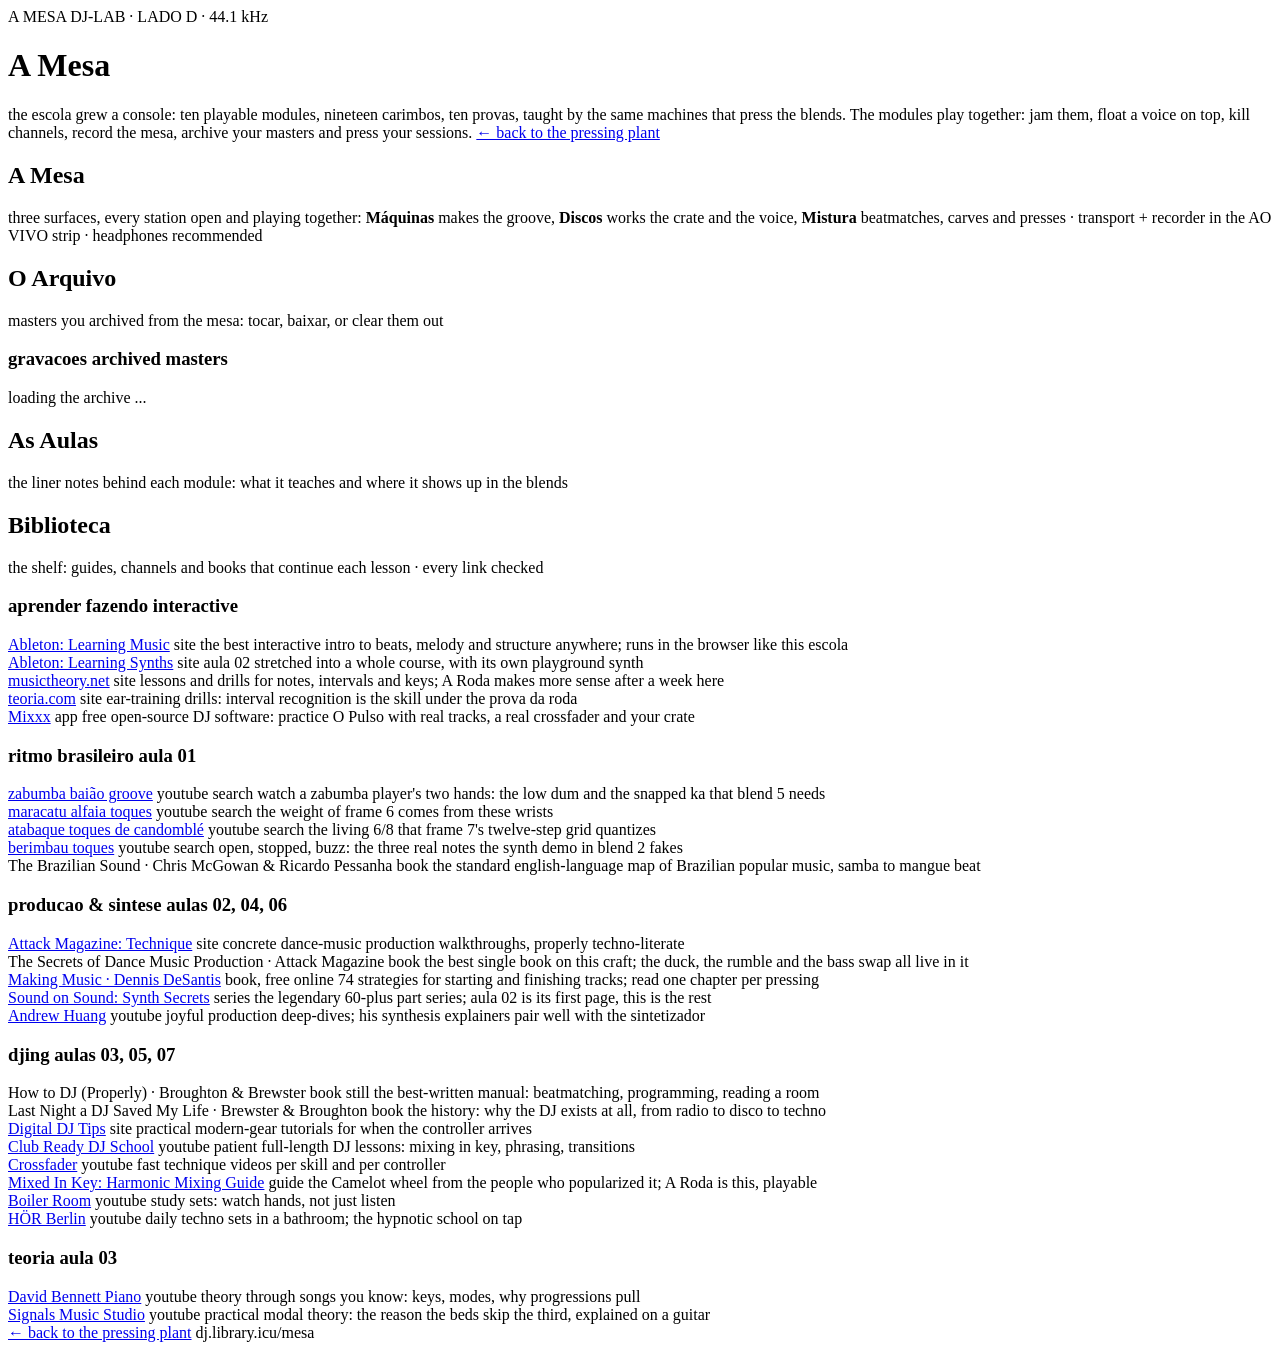
==== djlab/static/mesa.html @ 8e93fe14 "initial commit: dj-lab, the Brasil x Maquina studio Seven blend recipes rendered server side with nu" ====
<!doctype html>
<html lang="en">
<head>
<meta charset="utf-8">
<meta name="viewport" content="width=device-width, initial-scale=1">
<title>A Mesa -- Brasil x Maquina</title>
<link rel="icon" href="data:image/svg+xml,%3Csvg xmlns='http://www.w3.org/2000/svg' viewBox='0 0 32 32'%3E%3Ccircle cx='16' cy='16' r='14' fill='%23a34a24'/%3E%3Ccircle cx='16' cy='16' r='5' fill='%23f2ede2'/%3E%3Ccircle cx='16' cy='16' r='1.6' fill='%23a34a24'/%3E%3C/svg%3E">
<meta property="og:title" content="A Mesa &middot; Brasil x Maquina">
<meta property="og:description" content="Ten playable modules that jam together, a live console to kill channels and record wavs, a stamped curriculum with provas, an archive and a library shelf. Learn mixing, theory, DJing and synthesis by touching.">
<meta property="og:image" content="https://dj.library.icu/static/share-card.png">
<meta property="og:type" content="website">
<meta name="twitter:card" content="summary_large_image">
<meta name="twitter:image" content="https://dj.library.icu/static/share-card.png">
<link rel="preconnect" href="https://fonts.googleapis.com">
<link rel="preconnect" href="https://fonts.gstatic.com" crossorigin>
<link href="https://fonts.googleapis.com/css2?family=Fraunces:opsz,wght@9..144,300;9..144,600;9..144,900&family=Archivo:wght@400;500;700&display=swap" rel="stylesheet">
<link rel="stylesheet" href="/static/style.css?v=25">
</head>
<body>
<header class="masthead reveal">
  <div class="label-row">
    <span class="stamp">A MESA</span>
    <span class="cat-no">DJ-LAB &middot; LADO D &middot; 44.1 kHz</span>
  </div>
  <h1>A Mesa</h1>
  <p class="subtitle">the escola grew a console: ten playable modules, nineteen carimbos, ten
    provas, taught by the same machines that press the blends. The modules play together: jam
    them, float a voice on top, kill channels, record the mesa, archive your masters and press
    your sessions. <a class="back-link" href="/">&larr; back to the pressing plant</a></p>
</header>

<main>
  <section id="console" class="reveal">
    <div class="side-head">
      <h2>A Mesa</h2>
      <span class="side-note">three surfaces, every station open and playing together:
        <b>M&aacute;quinas</b> makes the groove, <b>Discos</b> works the crate and the voice,
        <b>Mistura</b> beatmatches, carves and presses &middot; transport + recorder in the
        AO VIVO strip &middot; headphones recommended</span>
    </div>
    <div id="modulos"></div>
  </section>

  <section id="arquivo" class="reveal">
    <div class="side-head">
      <h2>O Arquivo</h2>
      <span class="side-note">masters you archived from the mesa: tocar, baixar, or clear them out</span>
    </div>
    <div class="bib-shelf arq-block">
      <h3>gravacoes <span class="bib-tag">archived masters</span></h3>
      <div id="exports"><p class="side-note">loading the archive ...</p></div>
    </div>
  </section>

  <section id="escola" class="reveal">
    <div class="side-head">
      <h2>As Aulas</h2>
      <span class="side-note">the liner notes behind each module: what it teaches and where it
        shows up in the blends</span>
    </div>
    <div id="escola-list"></div>
  </section>

  <section id="biblioteca" class="reveal">
    <div class="side-head">
      <h2>Biblioteca</h2>
      <span class="side-note">the shelf: guides, channels and books that continue each lesson &middot; every link checked</span>
    </div>

    <div class="bib-shelf">
      <h3>aprender fazendo <span class="bib-tag">interactive</span></h3>
      <div class="bib-item"><a href="https://learningmusic.ableton.com" target="_blank" rel="noopener">Ableton: Learning Music</a>
        <span class="bib-kind">site</span>
        <span class="bib-why">the best interactive intro to beats, melody and structure anywhere; runs in the browser like this escola</span></div>
      <div class="bib-item"><a href="https://learningsynths.ableton.com" target="_blank" rel="noopener">Ableton: Learning Synths</a>
        <span class="bib-kind">site</span>
        <span class="bib-why">aula 02 stretched into a whole course, with its own playground synth</span></div>
      <div class="bib-item"><a href="https://www.musictheory.net" target="_blank" rel="noopener">musictheory.net</a>
        <span class="bib-kind">site</span>
        <span class="bib-why">lessons and drills for notes, intervals and keys; A Roda makes more sense after a week here</span></div>
      <div class="bib-item"><a href="https://www.teoria.com" target="_blank" rel="noopener">teoria.com</a>
        <span class="bib-kind">site</span>
        <span class="bib-why">ear-training drills: interval recognition is the skill under the prova da roda</span></div>
      <div class="bib-item"><a href="https://mixxx.org" target="_blank" rel="noopener">Mixxx</a>
        <span class="bib-kind">app</span>
        <span class="bib-why">free open-source DJ software: practice O Pulso with real tracks, a real crossfader and your crate</span></div>
    </div>

    <div class="bib-shelf">
      <h3>ritmo brasileiro <span class="bib-tag">aula 01</span></h3>
      <div class="bib-item"><a href="https://www.youtube.com/results?search_query=zabumba+bai%C3%A3o+groove+aula" target="_blank" rel="noopener">zabumba bai&atilde;o groove</a>
        <span class="bib-kind">youtube search</span>
        <span class="bib-why">watch a zabumba player's two hands: the low dum and the snapped ka that blend 5 needs</span></div>
      <div class="bib-item"><a href="https://www.youtube.com/results?search_query=maracatu+alfaia+toque+marca%C3%A7%C3%A3o" target="_blank" rel="noopener">maracatu alfaia toques</a>
        <span class="bib-kind">youtube search</span>
        <span class="bib-why">the weight of frame 6 comes from these wrists</span></div>
      <div class="bib-item"><a href="https://www.youtube.com/results?search_query=atabaque+toques+candombl%C3%A9+rum+rumpi+l%C3%AA" target="_blank" rel="noopener">atabaque toques de candombl&eacute;</a>
        <span class="bib-kind">youtube search</span>
        <span class="bib-why">the living 6/8 that frame 7's twelve-step grid quantizes</span></div>
      <div class="bib-item"><a href="https://www.youtube.com/results?search_query=berimbau+toques+capoeira+angola+s%C3%A3o+bento" target="_blank" rel="noopener">berimbau toques</a>
        <span class="bib-kind">youtube search</span>
        <span class="bib-why">open, stopped, buzz: the three real notes the synth demo in blend 2 fakes</span></div>
      <div class="bib-item"><span class="bib-book">The Brazilian Sound &middot; Chris McGowan &amp; Ricardo Pessanha</span>
        <span class="bib-kind">book</span>
        <span class="bib-why">the standard english-language map of Brazilian popular music, samba to mangue beat</span></div>
    </div>

    <div class="bib-shelf">
      <h3>producao &amp; sintese <span class="bib-tag">aulas 02, 04, 06</span></h3>
      <div class="bib-item"><a href="https://www.attackmagazine.com/technique/" target="_blank" rel="noopener">Attack Magazine: Technique</a>
        <span class="bib-kind">site</span>
        <span class="bib-why">concrete dance-music production walkthroughs, properly techno-literate</span></div>
      <div class="bib-item"><span class="bib-book">The Secrets of Dance Music Production &middot; Attack Magazine</span>
        <span class="bib-kind">book</span>
        <span class="bib-why">the best single book on this craft; the duck, the rumble and the bass swap all live in it</span></div>
      <div class="bib-item"><a href="https://makingmusic.ableton.com" target="_blank" rel="noopener">Making Music &middot; Dennis DeSantis</a>
        <span class="bib-kind">book, free online</span>
        <span class="bib-why">74 strategies for starting and finishing tracks; read one chapter per pressing</span></div>
      <div class="bib-item"><a href="https://www.soundonsound.com/series/synth-secrets" target="_blank" rel="noopener">Sound on Sound: Synth Secrets</a>
        <span class="bib-kind">series</span>
        <span class="bib-why">the legendary 60-plus part series; aula 02 is its first page, this is the rest</span></div>
      <div class="bib-item"><a href="https://www.youtube.com/@andrewhuang" target="_blank" rel="noopener">Andrew Huang</a>
        <span class="bib-kind">youtube</span>
        <span class="bib-why">joyful production deep-dives; his synthesis explainers pair well with the sintetizador</span></div>
    </div>

    <div class="bib-shelf">
      <h3>djing <span class="bib-tag">aulas 03, 05, 07</span></h3>
      <div class="bib-item"><span class="bib-book">How to DJ (Properly) &middot; Broughton &amp; Brewster</span>
        <span class="bib-kind">book</span>
        <span class="bib-why">still the best-written manual: beatmatching, programming, reading a room</span></div>
      <div class="bib-item"><span class="bib-book">Last Night a DJ Saved My Life &middot; Brewster &amp; Broughton</span>
        <span class="bib-kind">book</span>
        <span class="bib-why">the history: why the DJ exists at all, from radio to disco to techno</span></div>
      <div class="bib-item"><a href="https://www.digitaldjtips.com" target="_blank" rel="noopener">Digital DJ Tips</a>
        <span class="bib-kind">site</span>
        <span class="bib-why">practical modern-gear tutorials for when the controller arrives</span></div>
      <div class="bib-item"><a href="https://www.youtube.com/@ClubReadyDJSchool" target="_blank" rel="noopener">Club Ready DJ School</a>
        <span class="bib-kind">youtube</span>
        <span class="bib-why">patient full-length DJ lessons: mixing in key, phrasing, transitions</span></div>
      <div class="bib-item"><a href="https://www.youtube.com/@crossfader" target="_blank" rel="noopener">Crossfader</a>
        <span class="bib-kind">youtube</span>
        <span class="bib-why">fast technique videos per skill and per controller</span></div>
      <div class="bib-item"><a href="https://mixedinkey.com/harmonic-mixing-guide/" target="_blank" rel="noopener">Mixed In Key: Harmonic Mixing Guide</a>
        <span class="bib-kind">guide</span>
        <span class="bib-why">the Camelot wheel from the people who popularized it; A Roda is this, playable</span></div>
      <div class="bib-item"><a href="https://www.youtube.com/@boilerroom" target="_blank" rel="noopener">Boiler Room</a>
        <span class="bib-kind">youtube</span>
        <span class="bib-why">study sets: watch hands, not just listen</span></div>
      <div class="bib-item"><a href="https://www.youtube.com/@hoer.berlin" target="_blank" rel="noopener">H&Ouml;R Berlin</a>
        <span class="bib-kind">youtube</span>
        <span class="bib-why">daily techno sets in a bathroom; the hypnotic school on tap</span></div>
    </div>

    <div class="bib-shelf" id="bib-teoria">
      <h3>teoria <span class="bib-tag">aula 03</span></h3>
      <div class="bib-item"><a href="https://www.youtube.com/@DavidBennettPiano" target="_blank" rel="noopener">David Bennett Piano</a>
        <span class="bib-kind">youtube</span>
        <span class="bib-why">theory through songs you know: keys, modes, why progressions pull</span></div>
      <div class="bib-item"><a href="https://www.youtube.com/@SignalsMusicStudio" target="_blank" rel="noopener">Signals Music Studio</a>
        <span class="bib-kind">youtube</span>
        <span class="bib-why">practical modal theory: the reason the beds skip the third, explained on a guitar</span></div>
    </div>
  </section>

  <section id="percurso-sec" class="reveal">
    <div id="percurso"></div>
  </section>
</main>

<footer class="reveal">
  <span><a class="back-link" href="/">&larr; back to the pressing plant</a></span>
  <span class="cat-no">dj.library.icu/mesa</span>
</footer>

<script src="/static/escola.js?v=19"></script>
</body>
</html>
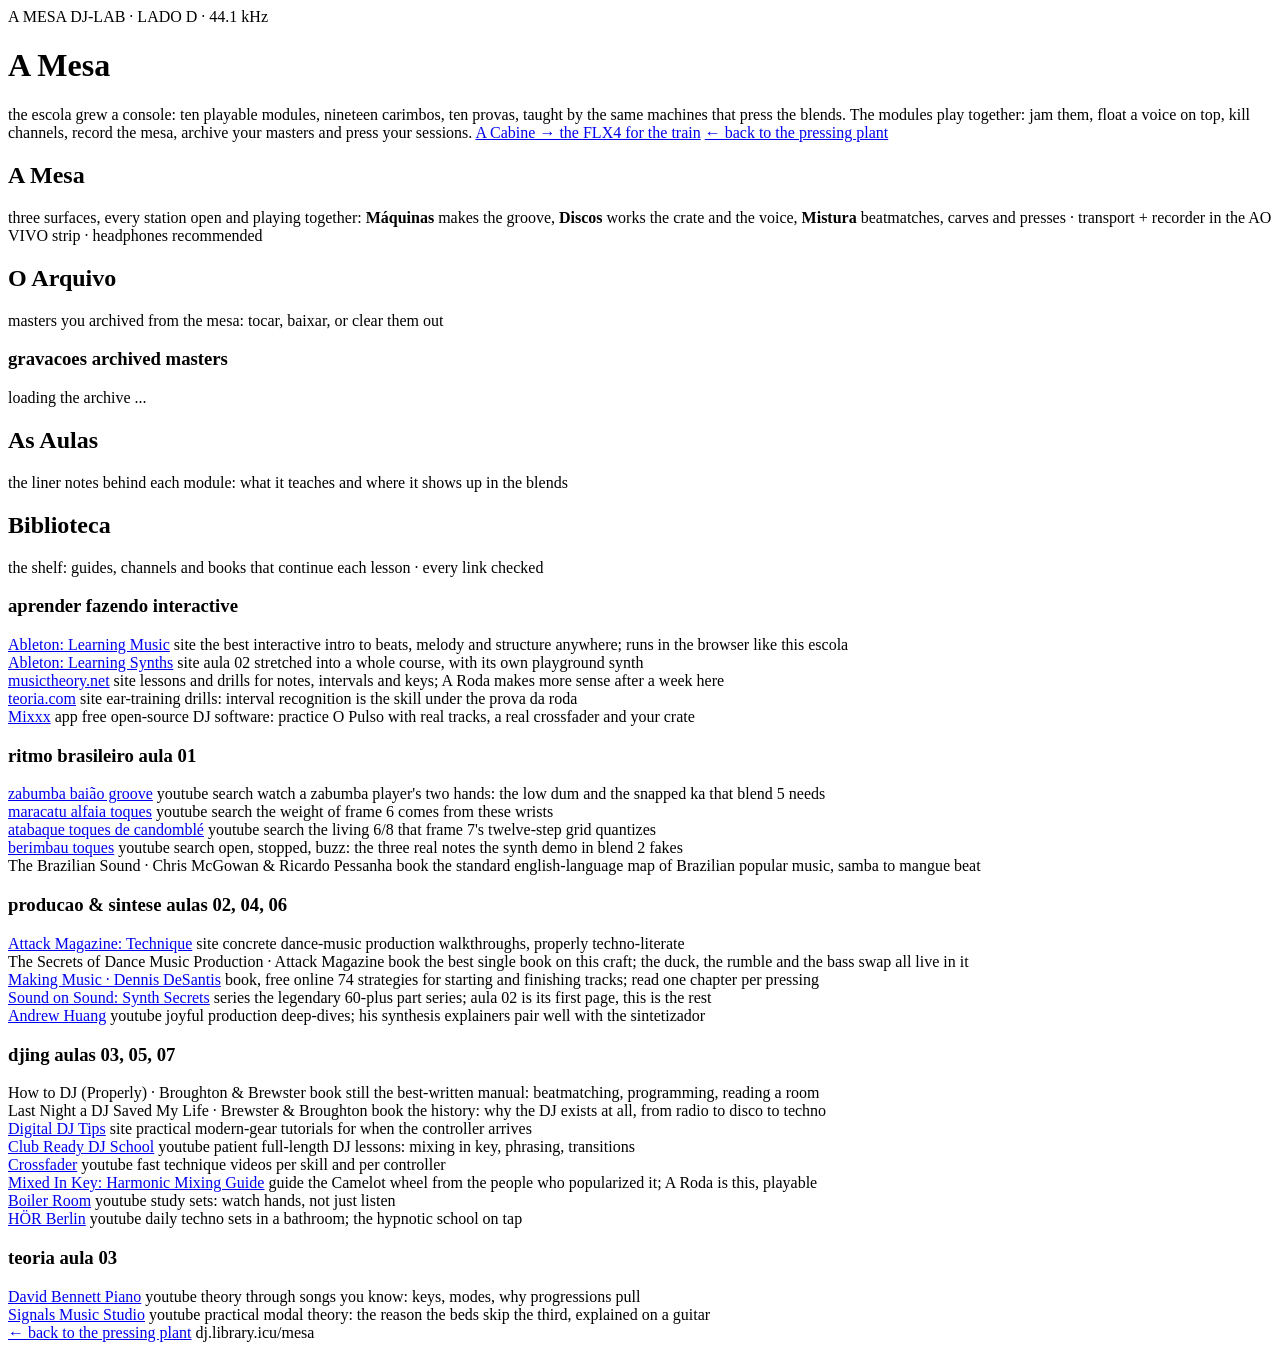
==== commit e15bfeba: "docs(cabine): README section and mesa link" ====
--- a/djlab/static/mesa.html
+++ b/djlab/static/mesa.html
@@ -7,14 +7,14 @@
 <link rel="icon" href="data:image/svg+xml,%3Csvg xmlns='http://www.w3.org/2000/svg' viewBox='0 0 32 32'%3E%3Ccircle cx='16' cy='16' r='14' fill='%23a34a24'/%3E%3Ccircle cx='16' cy='16' r='5' fill='%23f2ede2'/%3E%3Ccircle cx='16' cy='16' r='1.6' fill='%23a34a24'/%3E%3C/svg%3E">
 <meta property="og:title" content="A Mesa &middot; Brasil x Maquina">
 <meta property="og:description" content="Ten playable modules that jam together, a live console to kill channels and record wavs, a stamped curriculum with provas, an archive and a library shelf. Learn mixing, theory, DJing and synthesis by touching.">
-<meta property="og:image" content="https://dj.library.icu/static/share-card.png">
+<meta property="og:image" content="https://dj.library.icu/static/share-card.png?v=3">
 <meta property="og:type" content="website">
 <meta name="twitter:card" content="summary_large_image">
-<meta name="twitter:image" content="https://dj.library.icu/static/share-card.png">
+<meta name="twitter:image" content="https://dj.library.icu/static/share-card.png?v=3">
 <link rel="preconnect" href="https://fonts.googleapis.com">
 <link rel="preconnect" href="https://fonts.gstatic.com" crossorigin>
 <link href="https://fonts.googleapis.com/css2?family=Fraunces:opsz,wght@9..144,300;9..144,600;9..144,900&family=Archivo:wght@400;500;700&display=swap" rel="stylesheet">
-<link rel="stylesheet" href="/static/style.css?v=25">
+<link rel="stylesheet" href="/static/style.css?v=35">
 </head>
 <body>
 <header class="masthead reveal">
@@ -26,7 +26,8 @@
   <p class="subtitle">the escola grew a console: ten playable modules, nineteen carimbos, ten
     provas, taught by the same machines that press the blends. The modules play together: jam
     them, float a voice on top, kill channels, record the mesa, archive your masters and press
-    your sessions. <a class="back-link" href="/">&larr; back to the pressing plant</a></p>
+    your sessions. <a class="back-link" href="/cabine">A Cabine &rarr; the FLX4 for the train</a>
+    <a class="back-link" href="/">&larr; back to the pressing plant</a></p>
 </header>
 
 <main>
@@ -173,6 +174,6 @@
   <span class="cat-no">dj.library.icu/mesa</span>
 </footer>
 
-<script src="/static/escola.js?v=19"></script>
+<script src="/static/escola.js?v=27"></script>
 </body>
 </html>
